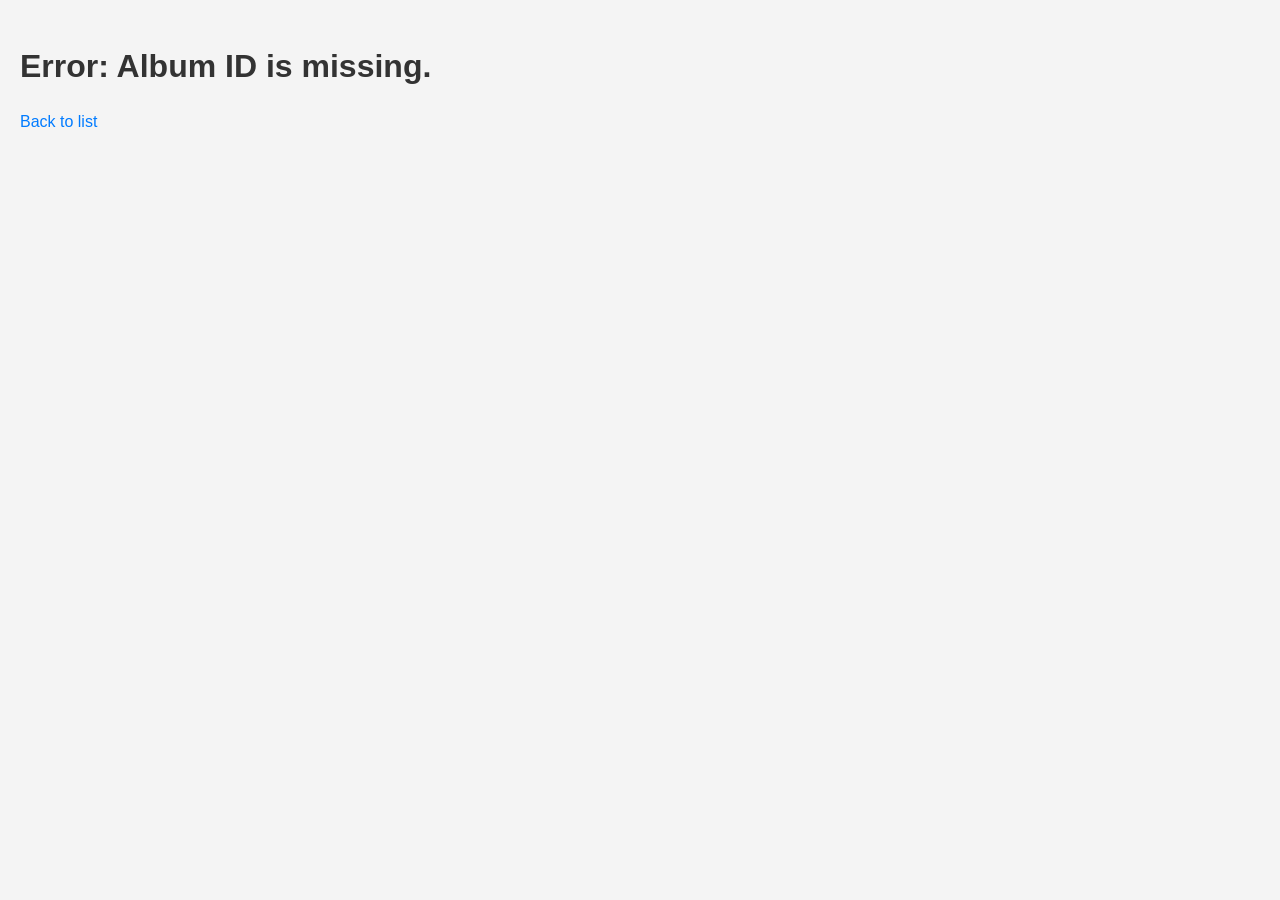
==== album.html @ 02f2c627 "feat: Create initial Wookiefoot lyrics website structure Adds HTML, CSS, and JavaScript for a basic " ====
<!DOCTYPE html>
<html lang="en">
<head>
    <meta charset="UTF-8">
    <meta name="viewport" content="width=device-width, initial-scale=1.0">
    <title>Album Details</title>
    <link rel="stylesheet" href="style.css">
</head>
<body>
    <header>
        <h1 id="album-title"></h1>
        <a href="index.html">Back to Album List</a>
    </header>
    <main>
        <div id="song-list-container">
            <!-- Song links will be inserted here by JavaScript -->
        </div>
    </main>
    <footer>
        <!-- Optional footer content -->
    </footer>
    <script src="script.js"></script>
</body>
</html>
---- style.css ----
/* Basic Body Styling */
body {
    font-family: Arial, Helvetica, sans-serif;
    margin: 0;
    padding: 20px;
    background-color: #f4f4f4;
    color: #333;
    line-height: 1.6;
}

/* Header and Main Content Area */
header {
    background-color: #333;
    color: #fff;
    padding: 1rem 0;
    text-align: center;
    margin-bottom: 20px;
}

header h1 {
    margin: 0;
    font-size: 2.5em;
}

header a, header a:visited {
    color: #fff;
    text-decoration: none;
    padding: 0 10px;
}

header a:hover {
    text-decoration: underline;
}

main {
    padding: 10px;
}

/* Headings */
h1 {
    font-size: 2em;
    margin-bottom: 0.5em;
}

h2 {
    font-size: 1.5em;
    margin-bottom: 0.5em;
    color: #555;
}

/* Links */
a, a:visited {
    color: #007bff;
    text-decoration: none;
}

a:hover {
    text-decoration: underline;
    color: #0056b3;
}

/* Containers for Album and Song Lists */
#album-list-container,
#song-list-container {
    margin-top: 20px;
    padding: 15px;
    background-color: #fff;
    border: 1px solid #ddd;
    border-radius: 5px;
}

/* Styling for items within containers (if they become links or list items) */
#album-list-container a,
#song-list-container a {
    display: block;
    padding: 8px 0;
    border-bottom: 1px solid #eee;
}

#album-list-container a:last-child,
#song-list-container a:last-child {
    border-bottom: none;
}

/* Lyrics Container */
#lyrics-container {
    margin-top: 20px;
    padding: 15px;
    background-color: #fff;
    border: 1px solid #ddd;
    border-radius: 5px;
    font-family: 'Courier New', Courier, monospace; /* Monospaced font for lyrics */
    white-space: pre-wrap; /* Handles long lines and preserves whitespace */
    line-height: 1.5;
}

/* Basic List Styling (for potential future use) */
ul {
    list-style-type: none;
    padding: 0;
}

li {
    padding: 8px 0;
    border-bottom: 1px solid #eee;
}

li:last-child {
    border-bottom: none;
}

/* Footer */
footer {
    text-align: center;
    margin-top: 30px;
    padding-top: 15px;
    border-top: 1px solid #ccc;
    font-size: 0.9em;
    color: #666;
}
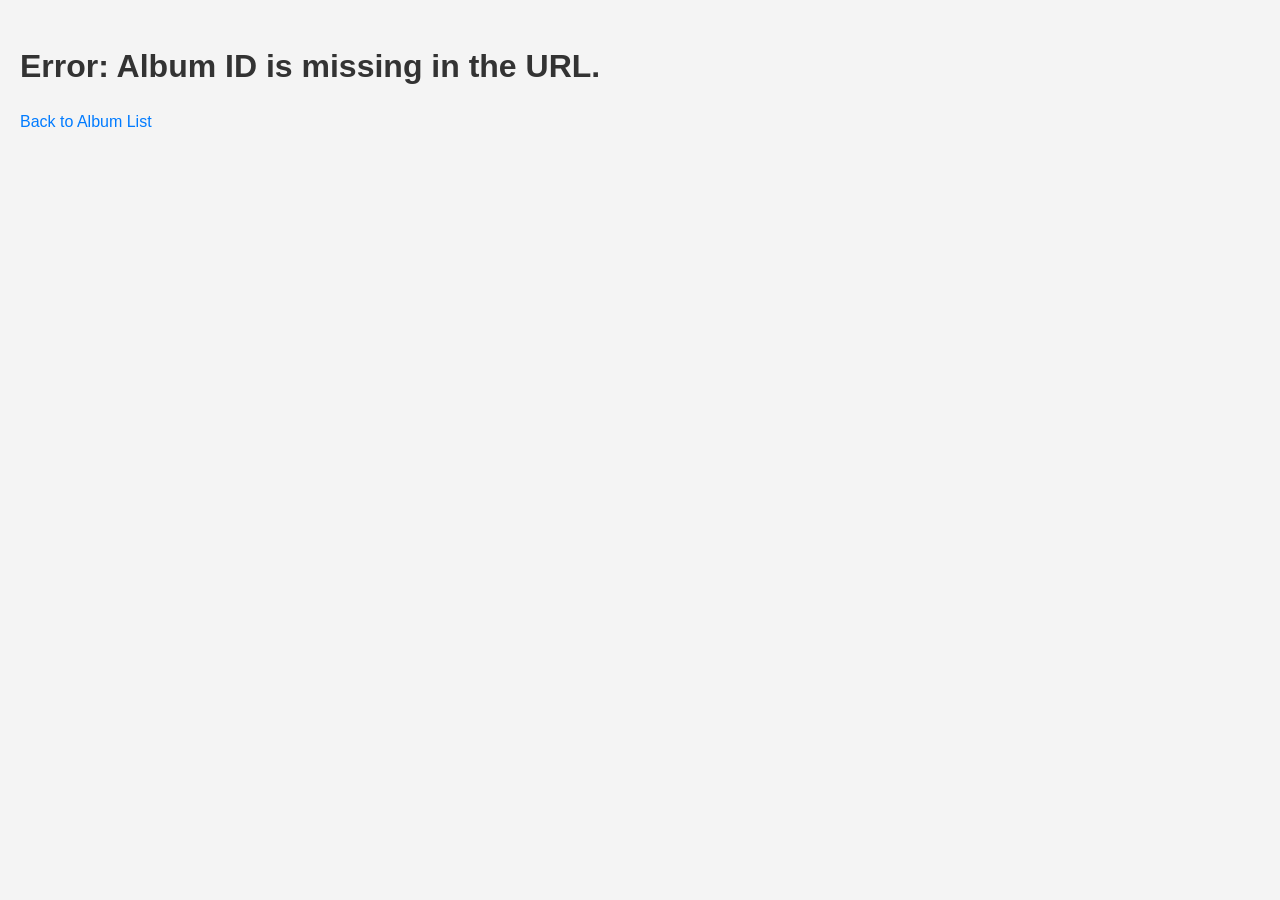
==== commit 65170033: "docs: Add README and clean up project files - Adds a comprehensive README.md with instructions for l" ====
--- a/album.html
+++ b/album.html
@@ -1,24 +1,28 @@
 <!DOCTYPE html>
 <html lang="en">
 <head>
-    <meta charset="UTF-8">
-    <meta name="viewport" content="width=device-width, initial-scale=1.0">
-    <title>Album Details</title>
-    <link rel="stylesheet" href="style.css">
+  <meta charset="UTF-8">
+  <meta name="viewport" content="width=device-width, initial-scale=1.0">
+  <title>Album Details</title> <!-- Title will be dynamically updated if possible -->
+  <link rel="stylesheet" href="style.css">
 </head>
 <body>
-    <header>
-        <h1 id="album-title"></h1>
-        <a href="index.html">Back to Album List</a>
-    </header>
-    <main>
-        <div id="song-list-container">
-            <!-- Song links will be inserted here by JavaScript -->
-        </div>
-    </main>
-    <footer>
-        <!-- Optional footer content -->
-    </footer>
-    <script src="script.js"></script>
+  <header>
+    <h1 id="album-title"><!-- Album title will be inserted here by JavaScript --></h1>
+    <a href="index.html">Back to Album List</a>
+  </header>
+  <main>
+    <!-- Container where song links for the current album will be dynamically inserted -->
+    <div id="song-list-container">
+      <!-- Example:
+      <div><a href="song.html?albumId=album-id&songTitle=Song%20Title%201">Song Title 1</a></div>
+      <div><a href="song.html?albumId=album-id&songTitle=Song%20Title%202">Song Title 2</a></div>
+      -->
+    </div>
+  </main>
+  <footer>
+    <p>&copy; 2024 Wookiefoot Fan Page. Lyrics for educational purposes only.</p>
+  </footer>
+  <script src="script.js"></script>
 </body>
 </html>
--- a/style.css
+++ b/style.css
@@ -1,120 +1,125 @@
-/* Basic Body Styling */
+/**
+ * Wookiefoot Lyrics Website - Main Stylesheet
+ *
+ * Provides basic styling for a clean and readable presentation of albums,
+ * songs, and lyrics.
+ */
+
+/* Global Styles */
 body {
-    font-family: Arial, Helvetica, sans-serif;
-    margin: 0;
-    padding: 20px;
-    background-color: #f4f4f4;
-    color: #333;
-    line-height: 1.6;
+  font-family: Arial, Helvetica, sans-serif;
+  margin: 0;
+  padding: 20px;
+  background-color: #f4f4f4;
+  color: #333;
+  line-height: 1.6;
 }
 
-/* Header and Main Content Area */
+main {
+  padding: 10px; /* Provides some spacing for the main content area */
+}
+
+/* Header Styles */
 header {
-    background-color: #333;
-    color: #fff;
-    padding: 1rem 0;
-    text-align: center;
-    margin-bottom: 20px;
+  background-color: #333;
+  color: #fff;
+  padding: 1rem 20px; /* Adjusted padding to match body padding */
+  text-align: center;
+  margin-bottom: 20px;
 }
 
 header h1 {
-    margin: 0;
-    font-size: 2.5em;
+  margin: 0;
+  font-size: 2.5em;
 }
 
-header a, header a:visited {
-    color: #fff;
-    text-decoration: none;
-    padding: 0 10px;
+header a,
+header a:visited {
+  color: #fff;
+  text-decoration: none;
+  padding: 0 10px; /* Spacing for multiple links in header if any */
 }
 
 header a:hover {
-    text-decoration: underline;
+  text-decoration: underline;
 }
 
-main {
-    padding: 10px;
-}
-
-/* Headings */
-h1 {
-    font-size: 2em;
-    margin-bottom: 0.5em;
+/* Typography */
+h1 { /* General h1, e.g., page titles not in main site header */
+  font-size: 2em;
+  margin-bottom: 0.5em;
 }
 
 h2 {
-    font-size: 1.5em;
-    margin-bottom: 0.5em;
-    color: #555;
+  font-size: 1.5em;
+  margin-bottom: 0.5em;
+  color: #555; /* Slightly lighter than default text for sub-headings */
 }
 
-/* Links */
-a, a:visited {
-    color: #007bff;
-    text-decoration: none;
+/* Link Styles */
+a,
+a:visited {
+  color: #007bff; /* Standard blue link color */
+  text-decoration: none;
 }
 
 a:hover {
-    text-decoration: underline;
-    color: #0056b3;
+  text-decoration: underline;
+  color: #0056b3; /* Darker blue on hover */
 }
 
-/* Containers for Album and Song Lists */
+/* Content Containers */
 #album-list-container,
-#song-list-container {
-    margin-top: 20px;
-    padding: 15px;
-    background-color: #fff;
-    border: 1px solid #ddd;
-    border-radius: 5px;
+#song-list-container,
+#lyrics-container {
+  margin-top: 20px;
+  padding: 15px;
+  background-color: #fff; /* White background for content areas */
+  border: 1px solid #ddd; /* Light grey border */
+  border-radius: 5px; /* Slightly rounded corners */
 }
 
-/* Styling for items within containers (if they become links or list items) */
+/* Specific Styling for Links within Album/Song Lists */
 #album-list-container a,
 #song-list-container a {
-    display: block;
-    padding: 8px 0;
-    border-bottom: 1px solid #eee;
+  display: block; /* Make links take full width for easier clicking */
+  padding: 8px 0; /* Vertical padding for each link */
+  border-bottom: 1px solid #eee; /* Separator line between links */
 }
 
 #album-list-container a:last-child,
 #song-list-container a:last-child {
-    border-bottom: none;
+  border-bottom: none; /* Remove border from the last item in the list */
 }
 
-/* Lyrics Container */
+/* Lyrics Container Specifics */
 #lyrics-container {
-    margin-top: 20px;
-    padding: 15px;
-    background-color: #fff;
-    border: 1px solid #ddd;
-    border-radius: 5px;
-    font-family: 'Courier New', Courier, monospace; /* Monospaced font for lyrics */
-    white-space: pre-wrap; /* Handles long lines and preserves whitespace */
-    line-height: 1.5;
+  font-family: 'Courier New', Courier, monospace; /* Monospaced font for lyrics presentation */
+  white-space: pre-wrap; /* Preserves whitespace and newlines, wraps long lines */
+  line-height: 1.5; /* Slightly increased line height for readability */
 }
 
-/* Basic List Styling (for potential future use) */
+/* Basic List Styling (Unused for now, but good for potential future use) */
 ul {
-    list-style-type: none;
-    padding: 0;
+  list-style-type: none; /* Removes default bullet points */
+  padding: 0;
 }
 
 li {
-    padding: 8px 0;
-    border-bottom: 1px solid #eee;
+  padding: 8px 0;
+  border-bottom: 1px solid #eee;
 }
 
 li:last-child {
-    border-bottom: none;
+  border-bottom: none;
 }
 
-/* Footer */
+/* Footer Styles */
 footer {
-    text-align: center;
-    margin-top: 30px;
-    padding-top: 15px;
-    border-top: 1px solid #ccc;
-    font-size: 0.9em;
-    color: #666;
+  text-align: center;
+  margin-top: 30px;
+  padding-top: 15px;
+  border-top: 1px solid #ccc; /* Separator line above footer */
+  font-size: 0.9em;
+  color: #666; /* Grey color for footer text */
 }
